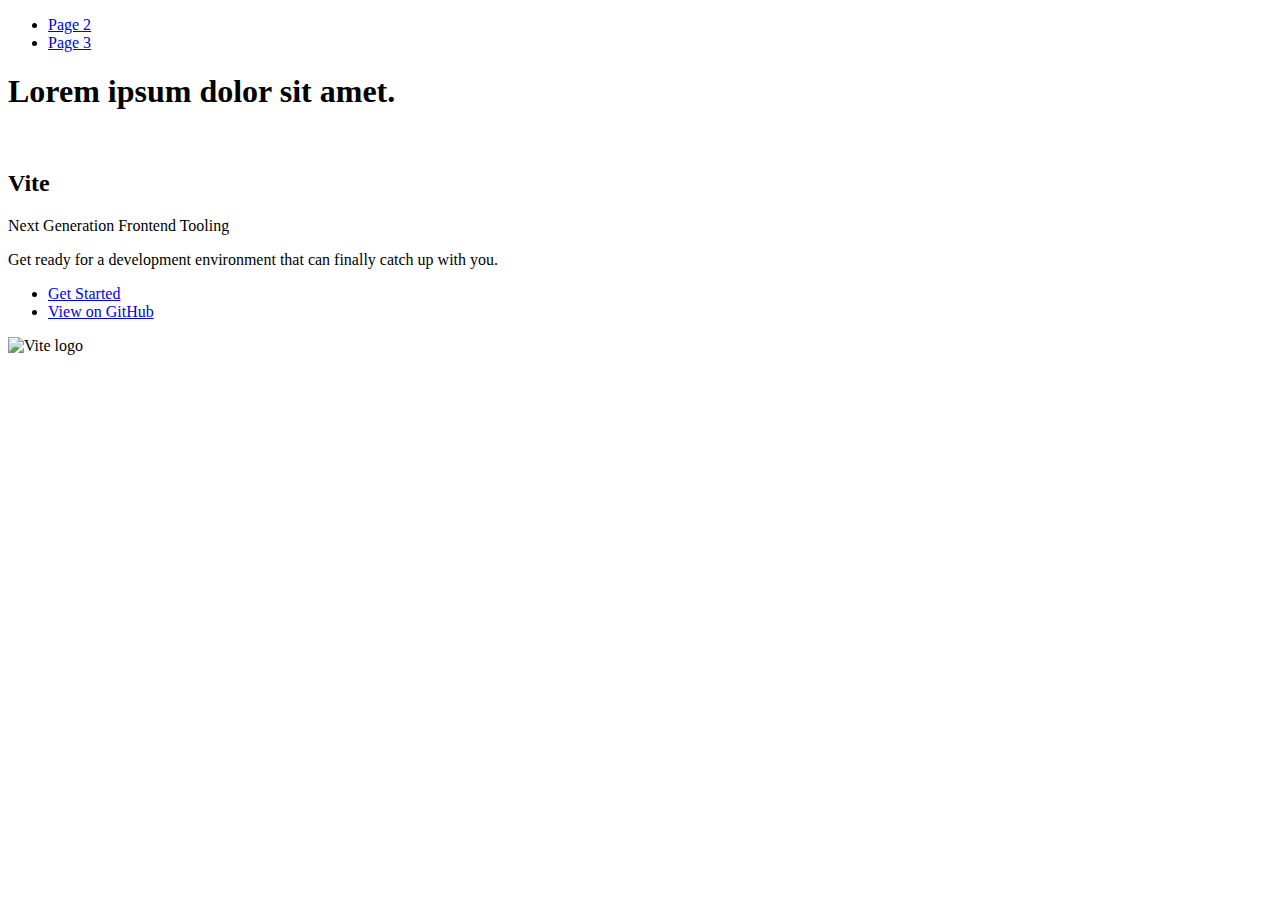
==== index.html @ 09cf314f "Initialize gh-pages" ====
<!DOCTYPE html>
<html lang="en">
  <head>
    <meta charset="UTF-8" />
    <link rel="icon" type="image/svg+xml" href="/vanilla-app-template/favicon.svg" />
    <meta name="viewport" content="width=device-width, initial-scale=1.0" />
    <title>Vanilla App Template</title>
    
    <script type="module" crossorigin src="/vanilla-app-template/commonHelpers.js"></script>
    <link rel="stylesheet" href="/vanilla-app-template/assets/index-10c40100.css">
  </head>
  <body>
    <header class="header">
  <nav class="nav">
    <ul class="nav-list">
      <li class="nav-item">
        <a href="./page-2.html" class="nav-link">Page 2</a>
      </li>

      <li class="nav-item">
        <a href="./page-3.html" class="nav-link">Page 3</a>
      </li>
    </ul>
  </nav>
</header>


    <section>
      <h1>Lorem ipsum dolor sit amet.</h1>
      <!-- Path to images as from index.html file -->
      <img src="/vanilla-app-template/assets/javascript-8dac5379.svg" alt="" />
    </section>

    <!-- Loads the specified .html file -->
    <section class="vite-promo">
  <div class="container">
    <div class="wrapper">
      <h2 class="title">
        <span class="gradient">Vite</span>
      </h2>
      <p class="text">Next Generation Frontend Tooling</p>
      <p class="tagline">
        Get ready for a development environment that can finally catch up with
        you.
      </p>

      <ul class="actions">
        <li class="action">
          <a
            class="link"
            href="https://vitejs.dev/guide/"
            target="_blank"
            rel="noopener noreferrer"
            >Get Started</a
          >
        </li>
        <li class="action">
          <a
            class="link"
            href="https://github.com/vitejs/vite"
            target="_blank"
            rel="noopener noreferrer"
            >View on GitHub</a
          >
        </li>
      </ul>
    </div>

    <div class="thumb">
      <!-- Path to images as from index.html file -->
      <img
        class="pic"
        src="/vanilla-app-template/assets/vite-logo-51249ca9.png"
        alt="Vite logo"
        width="640"
        height="640"
      />
    </div>
  </div>
</section>


    
  </body>
</html>
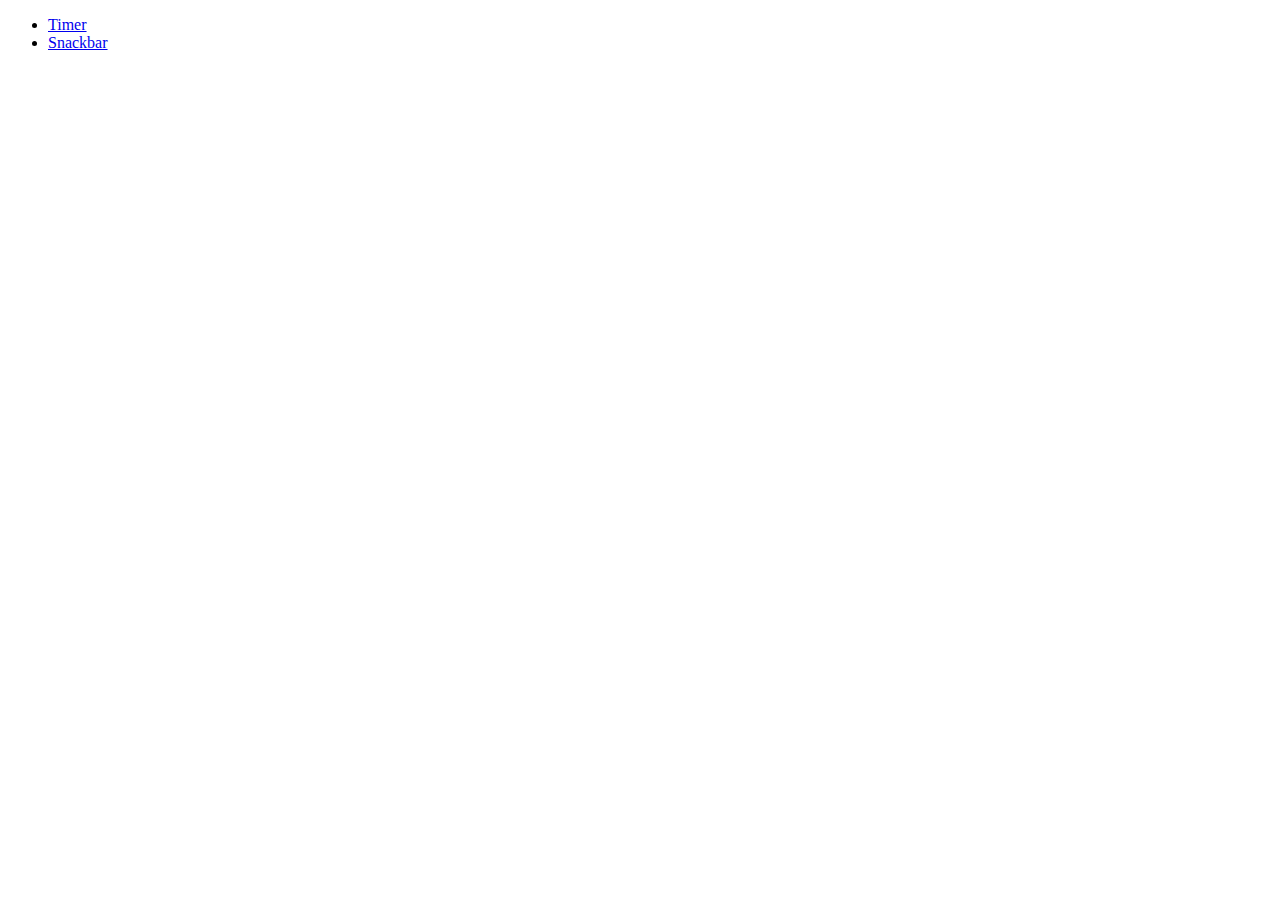
==== commit 00b880fd: "Deploying to gh-pages from @ YevhenKharchenko/goit-js-hw-10@7e604dfc048df622859117d4552f05c04c3a4a13" ====
--- a/index.html
+++ b/index.html
@@ -2,84 +2,16 @@
 <html lang="en">
   <head>
     <meta charset="UTF-8" />
-    <link rel="icon" type="image/svg+xml" href="/vanilla-app-template/favicon.svg" />
+    <link rel="icon" type="image/svg+xml" href="/goit-js-hw-10/favicon.svg" />
     <meta name="viewport" content="width=device-width, initial-scale=1.0" />
     <title>Vanilla App Template</title>
     
-    <script type="module" crossorigin src="/vanilla-app-template/commonHelpers.js"></script>
-    <link rel="stylesheet" href="/vanilla-app-template/assets/index-10c40100.css">
+    <link rel="stylesheet" href="/goit-js-hw-10/assets/index-c9db6b34.css">
   </head>
   <body>
-    <header class="header">
-  <nav class="nav">
-    <ul class="nav-list">
-      <li class="nav-item">
-        <a href="./page-2.html" class="nav-link">Page 2</a>
-      </li>
-
-      <li class="nav-item">
-        <a href="./page-3.html" class="nav-link">Page 3</a>
-      </li>
+    <ul>
+      <li><a href="./1-timer.html">Timer</a></li>
+      <li><a href="./2-snackbar.html">Snackbar</a></li>
     </ul>
-  </nav>
-</header>
-
-
-    <section>
-      <h1>Lorem ipsum dolor sit amet.</h1>
-      <!-- Path to images as from index.html file -->
-      <img src="/vanilla-app-template/assets/javascript-8dac5379.svg" alt="" />
-    </section>
-
-    <!-- Loads the specified .html file -->
-    <section class="vite-promo">
-  <div class="container">
-    <div class="wrapper">
-      <h2 class="title">
-        <span class="gradient">Vite</span>
-      </h2>
-      <p class="text">Next Generation Frontend Tooling</p>
-      <p class="tagline">
-        Get ready for a development environment that can finally catch up with
-        you.
-      </p>
-
-      <ul class="actions">
-        <li class="action">
-          <a
-            class="link"
-            href="https://vitejs.dev/guide/"
-            target="_blank"
-            rel="noopener noreferrer"
-            >Get Started</a
-          >
-        </li>
-        <li class="action">
-          <a
-            class="link"
-            href="https://github.com/vitejs/vite"
-            target="_blank"
-            rel="noopener noreferrer"
-            >View on GitHub</a
-          >
-        </li>
-      </ul>
-    </div>
-
-    <div class="thumb">
-      <!-- Path to images as from index.html file -->
-      <img
-        class="pic"
-        src="/vanilla-app-template/assets/vite-logo-51249ca9.png"
-        alt="Vite logo"
-        width="640"
-        height="640"
-      />
-    </div>
-  </div>
-</section>
-
-
-    
   </body>
 </html>
